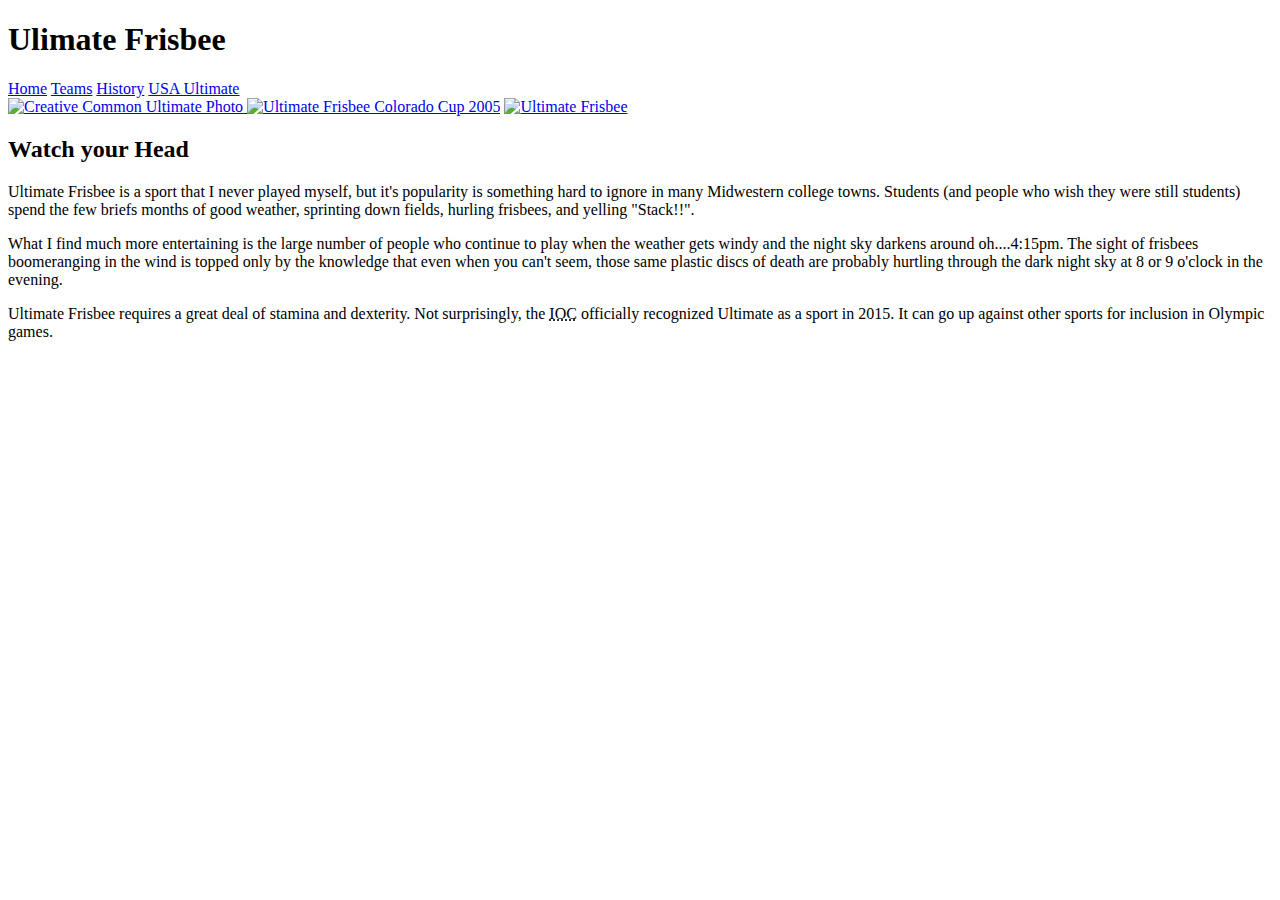
==== week1/indexBefore.html @ 32b6d59d "Create indexBefore.html" ====
<!DOCTYPE html>
<html lang="en">
<head>
	<meta charset="UTF-8">
	<title>Ultimate Frisbee - Home</title>
	
</head>
<body>
	<header>
		<h1>Ulimate Frisbee</h1>
		<nav>
			<a href="index.html" class = "active">Home</a>
			<a href="teams.html">Teams</a>
			<a href="history.html">History</a>
			<a href="http://www.usaultimate.org/index.html" target="_blank">USA Ultimate</a>
		</nav>
	</header>
		<main>
			<aside class = "left">
			<a href="https://commons.wikimedia.org/wiki/File%3AUltimate_Frisbee%2C_Jul_2009_-_17.jpg"><img src="https://upload.wikimedia.org/wikipedia/commons/5/5d/Ultimate_Frisbee%2C_Jul_2009_-_19.jpg" alt="Creative Common Ultimate Photo" title="By Ed Yourdon [CC BY-SA 2.0 (http://creativecommons.org/licenses/by-sa/2.0)], via Wikimedia Commons"/> </a>

			<a href="https://commons.wikimedia.org/wiki/File%3AUltimate_Frisbee_Colorado_Cup_2005.jpg"><img alt="Ultimate Frisbee Colorado Cup 2005" src="https://upload.wikimedia.org/wikipedia/commons/thumb/7/7d/Ultimate_Frisbee_Colorado_Cup_2005.jpg/512px-Ultimate_Frisbee_Colorado_Cup_2005.jpg"/></a>


			<a href="https://www.flickr.com/photos/paradisecoastie/15409853738/" title="Ultimate Frisbee"><img src="https://farm4.staticflickr.com/3948/15409853738_7dbfbfbac7_k.jpg"  alt="Ultimate Frisbee"></a>
		</aside>
			<section class = "right">
				<h2>Watch your Head </h2>
			<p>Ultimate Frisbee is a sport that I never played myself, but it's popularity is something hard to ignore in many Midwestern college towns.  Students (and people who wish they were still students) spend the few briefs months of good weather, sprinting down fields, hurling frisbees, and yelling "Stack!!".</p>
			<p>What I find much more entertaining is the large number of people who continue to play when the weather gets windy and the night sky darkens around oh....4:15pm.  The sight of frisbees boomeranging in the wind is topped only by the knowledge that even when you can't seem, those same plastic discs of death are probably hurtling through the dark night sky at 8 or 9 o'clock in the evening.
			</p>
			<p>Ultimate Frisbee requires a great deal of stamina and dexterity.  Not surprisingly, the <abbr title = "International Olympic Committee">IOC</abbr> officially recognized Ultimate as a sport in 2015.   It can go up against other sports for inclusion in  Olympic games.</p>
	</section>
</main>
</body>
</html>
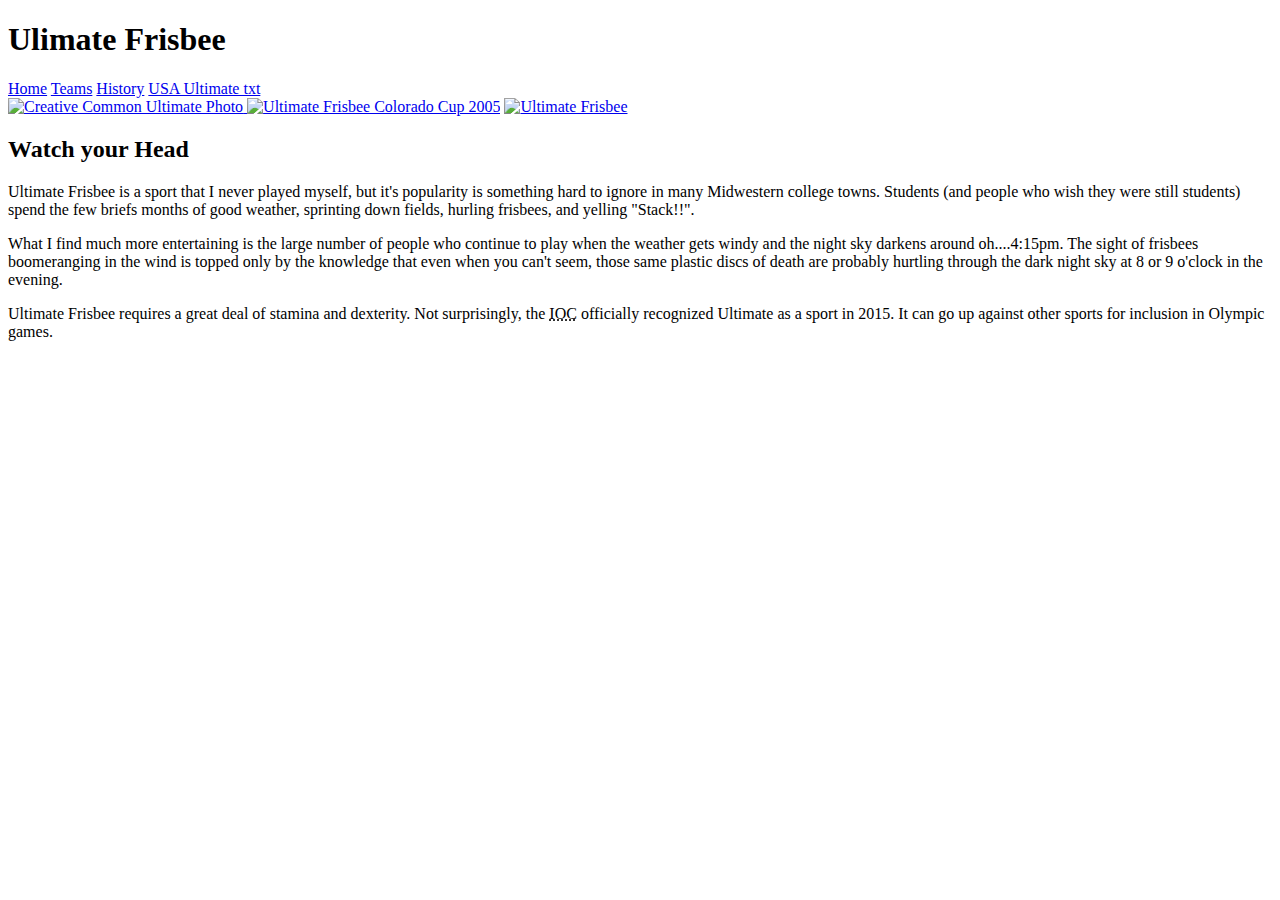
==== commit 57e38064: "Help added" ====
--- a/week1/indexBefore.html
+++ b/week1/indexBefore.html
@@ -12,7 +12,7 @@
 			<a href="index.html" class = "active">Home</a>
 			<a href="teams.html">Teams</a>
 			<a href="history.html">History</a>
-			<a href="http://www.usaultimate.org/index.html" target="_blank">USA Ultimate</a>
+			<a href="http://www.usaultimate.org/index.html" target="_blank">USA Ultimate txt</a>
 		</nav>
 	</header>
 		<main>
